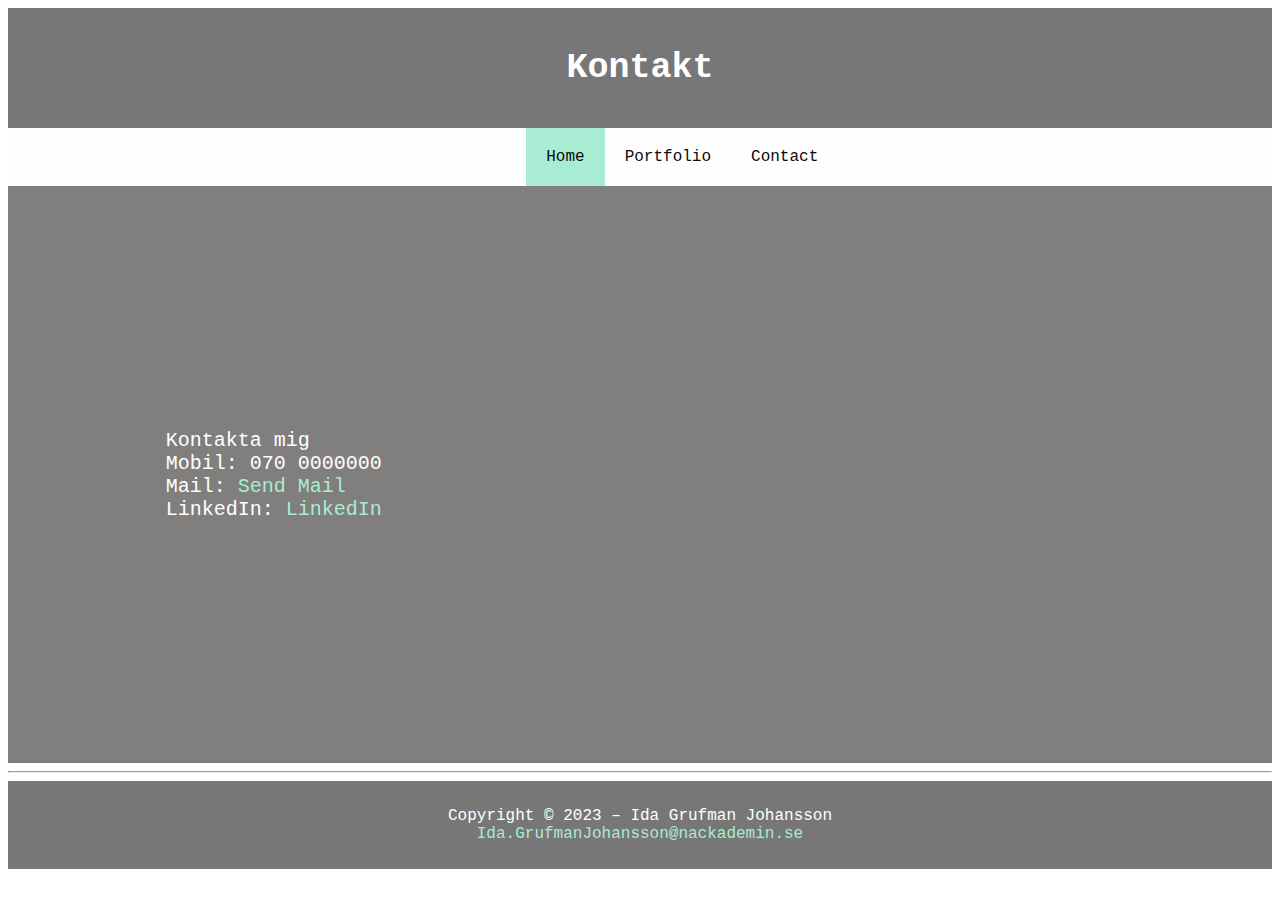
==== contact.html @ f7a31a39 "initial commit" ====
<!DOCTYPE html>
<html lang="en">
<head>
    <meta charset="UTF-8">
    <meta http-equiv="X-UA-Compatible" content="IE=edge">
    <meta name="viewport" content="width=device-width, initial-scale=1.0">
    <title>Kontakt</title>
    <link rel="stylesheet" href="style.css">
   
</head>
<body class="contact-body">

    <h1 class="header">Kontakt</h1>

    <nav class="navigation">
      <a class="link-home" href="index.html">Home</a>
      <a class="link-portfolio" href="portfolio.html">Portfolio</a>
      <a class="link-contact" href="contact.html">Contact</a>
    </nav>


  <div class="transperant">
    <br>
    <br>
  <div class="grid-container-twoColumns">
  
    <ul class="contactList">
      <li>Kontakta mig</li>
      <li>Mobil: 070 0000000 </li>
      <li>Mail: <a href="mailto:Ida.GrufmanJohansson@nackademin.se?Subject=Hello%20">Send Mail</a> 
      <li>LinkedIn: <a href="https://www.linkedin.com/in/ida-grufman-johansson-45ab60b6/">LinkedIn</a></li>
    </ul> 
    
    <div class="map">
      <iframe class="map-frame" src="https://www.google.com/maps/embed?pb=!1m18!1m12!1m3!1d2035.3672953076148!2d18.069525351732924!3d59.32682148156791!2m3!1f0!2f0!3f0!3m2!1i1024!2i768!4f13.1!3m3!1m2!1s0x465f9d587e4c4a01%3A0xbdf97a9648763e36!2sKungliga%20slottet!5e0!3m2!1ssv!2sse!4v1678436620030!5m2!1ssv!2sse" width="600" height="450" style="border:0;" allowfullscreen="" loading="lazy" referrerpolicy="no-referrer-when-downgrade" title="adress">
      </iframe></div>
  </div>
  <br><br></div>
  
  


   <hr>
        <footer class="footer">
          <p>Copyright &copy; 2023 – Ida Grufman Johansson<br>
          <a href="mailto:Ida.GrufmanJohansson@nackademin.se">Ida.GrufmanJohansson@nackademin.se</a></p>
        </footer>
        

</body>
</html>
---- style.css ----
/*GENERAL*/

html{
    font-family: 'Courier New', Courier, monospace; 
}

/*NAV-MENUE*/

    .navigation {
    list-style-type: none;
    margin: 0;
    padding: 0;
    overflow: hidden;
    background-color: #fffefe;
  }

.link-home,.link-portfolio,.link-contact {
    display: block; 
    color: rgb(11, 10, 10);
    text-align:center;
    padding: 20px 20px;
    text-decoration: none;
    float:left; 
    position: relative;
    left: 41%;
  }

a:hover:not(.link-home) {
    background-color: #de9f9f;
  }  

.link-home {
    background-color:#a7ecd3;
  }  


/*LAYOUT*/

.grid-container-twoColumns{
    display: grid;
    align-items:center;
    grid-template-columns: 1fr 1fr;
    column-gap: 2px; 
    
}
.transperant{
  background-color: #5e5b5bc8;
}

.header{
    background-color: #777;
    padding: 40px;
    margin: 0;
    text-align: center;
    font-size: 35px;
    color: white;
}

.footer {
    background-color: #777;
    padding: 10px;
    text-align: center;
  } 


/*PAGE: INDEX (HOME)*/

.index-body{ 
    background-image: url("/Users/ida/Visual Studio/portfolio/image/technology-capicity50.jpg"); 
    background-size: cover;
    background-repeat: no-repeat;
}

.image-ida{
    max-width: 100%;
    max-height: 100%;
    margin-top: 2%; /*justerar upp och ner*/
    padding: 5%;
    margin-inline-start: 50px;
    margin-inline-end: 50px;
    
}
.text{
    color: rgb(255, 255, 255);
    font-size: 16px;
    text-align:left;
    margin-inline-start: 100px;
    margin-inline-end: 100px;
}



/*PAGE: PORTFOLIO*/

.portfolio-body{
  background-image: url("/Users/ida/Visual Studio/portfolio/image/technology-capicity50.jpg"); 
  background-size: cover;
  background-repeat: no-repeat;
}

.project-lable{
    font-weight:bold;  
    font-size:large; 
    text-align: center;
    color: #fffefe;
}
p.github-info {
  text-align: center;
}
/*GALLERY*/

.column {
  color: rgb(255, 255, 255);
  float: left;
  width: 30%;
  padding: 3px;
  position: relative;
  left: 7%;
}
.gallery-row::after {
  content: "";
  clear: both;
  display: table;
}
div.gallery-row img{
  width: 80%;
}
a{
  text-decoration: none;
  color: #a7ecd3;
}
p{
  color: rgb(255, 255, 255);
}


/*PAGE: CONTACT*/

.contact-body{
    background-image: url("/Users/ida/Visual Studio/portfolio/image/technology-capicity50.jpg"); 
    background-size: cover;
    background-repeat: no-repeat;
}
.contactList{ 
    font-size: 20px;
    text-align:left;
    margin-inline-start: 25%;
    list-style: none;
    padding: 0;
    color: rgb(255, 255, 255); 
    
}
.map{
    width: 100%; 
}
.map-frame{
    width: 80%; 
    height: 500px; 
    position: relative;
    top: 0; 
}
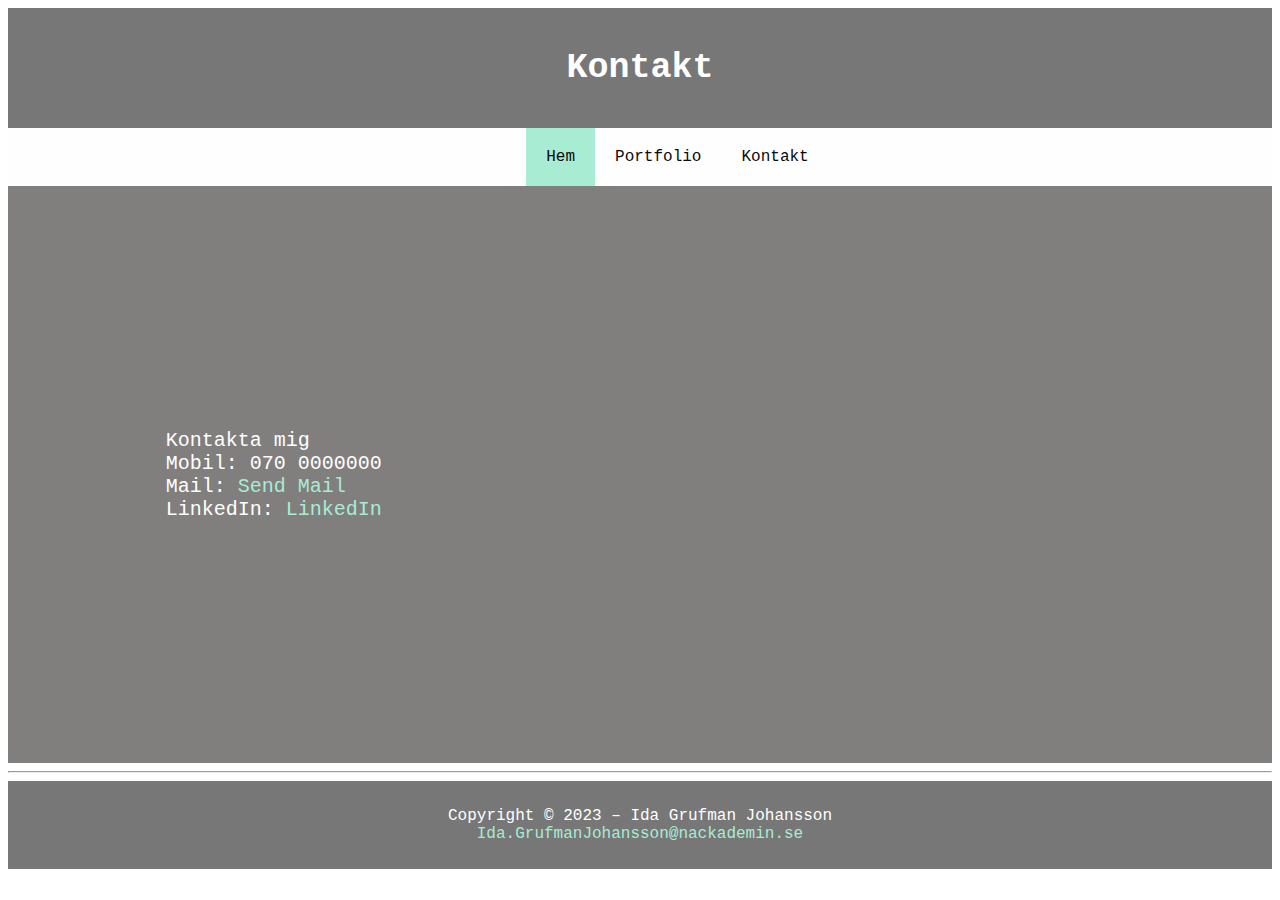
==== commit 7204ef2d: "Update" ====
--- a/contact.html
+++ b/contact.html
@@ -13,9 +13,9 @@
     <h1 class="header">Kontakt</h1>
 
     <nav class="navigation">
-      <a class="link-home" href="index.html">Home</a>
+      <a class="link-home" href="index.html">Hem</a>
       <a class="link-portfolio" href="portfolio.html">Portfolio</a>
-      <a class="link-contact" href="contact.html">Contact</a>
+      <a class="link-contact" href="contact.html">Kontakt</a>
     </nav>
 
 
@@ -39,7 +39,6 @@
   
   
 
-
    <hr>
         <footer class="footer">
           <p>Copyright &copy; 2023 – Ida Grufman Johansson<br>
--- a/style.css
+++ b/style.css
@@ -134,7 +134,6 @@
   color: rgb(255, 255, 255);
 }
 
-
 /*PAGE: CONTACT*/
 
 .contact-body{
